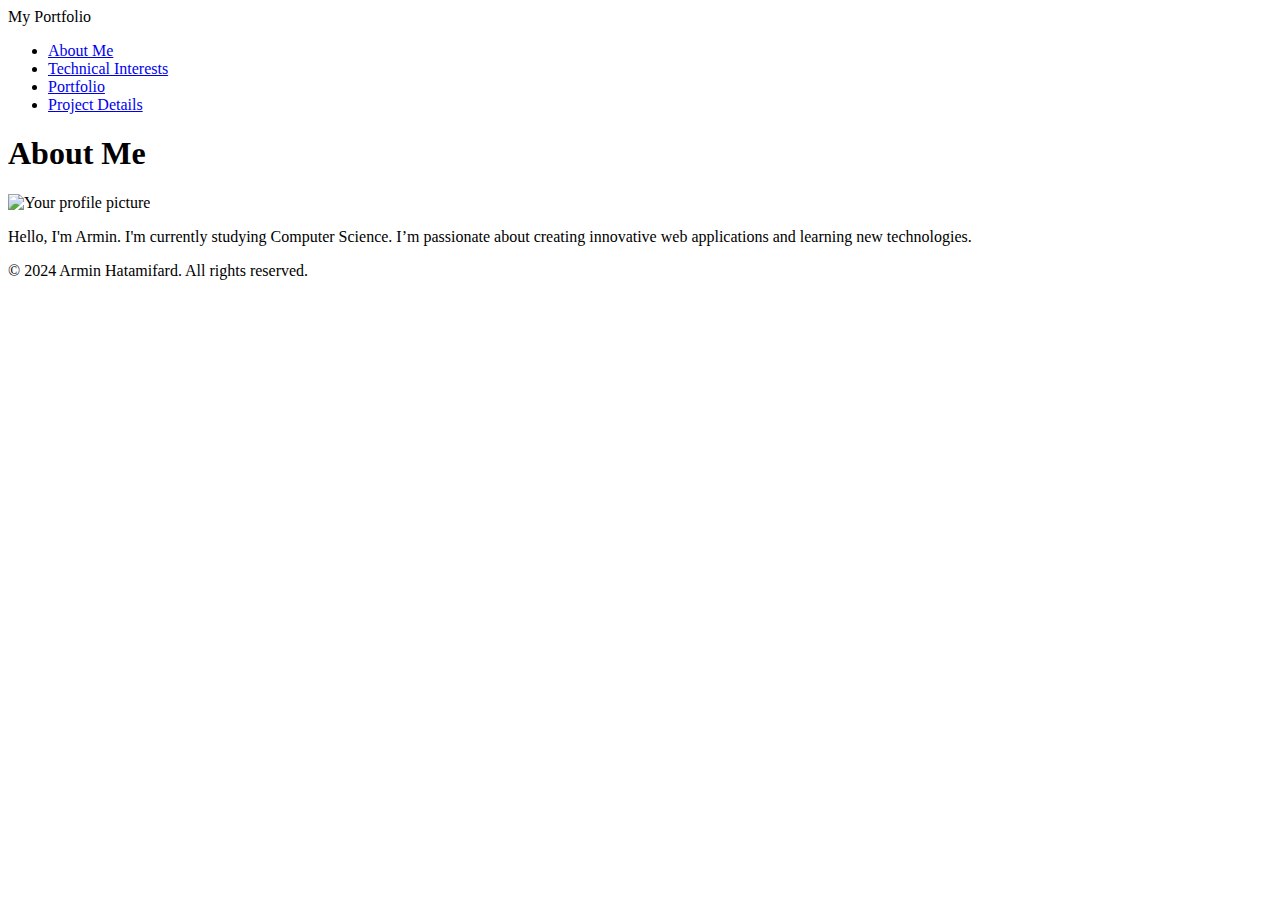
==== about.html @ 23c70704 "Creation/Modification of Pages" ====
<!DOCTYPE html>
<html lang="en">
<head>
    <meta charset="UTF-8">
    <meta name="viewport" content="width=device-width, initial-scale=1.0">
    <title>About Me</title>
    <link href="https://fonts.googleapis.com/css2?family=Poppins:wght@300;400;600&display=swap" rel="stylesheet">
    <link rel="stylesheet" href="style.css">
</head>
<body>
    <header>
        <nav class="navbar">
            <div class="logo">My Portfolio</div>
            <ul class="nav-links">
                <li><a href="about.html">About Me</a></li>
                <li><a href="technical.html">Technical Interests</a></li>
                <li><a href="portfolio.html">Portfolio</a></li>
                <li><a href="project.html">Project Details</a></li>
            </ul>
        </nav>
    </header>
    <main>
        <section class="about">
            <h1>About Me</h1>
            <div class="profile-container">
                <img src="img/profile.jpg" alt="Your profile picture">
                <p>Hello, I'm Armin. I'm currently studying Computer Science. I’m passionate about creating innovative web applications and learning new technologies.</p>
            </div>
        </section>        
    </main>
    <footer>
        <p>© 2024 Armin Hatamifard. All rights reserved.</p>
    </footer>
</body>
</html>
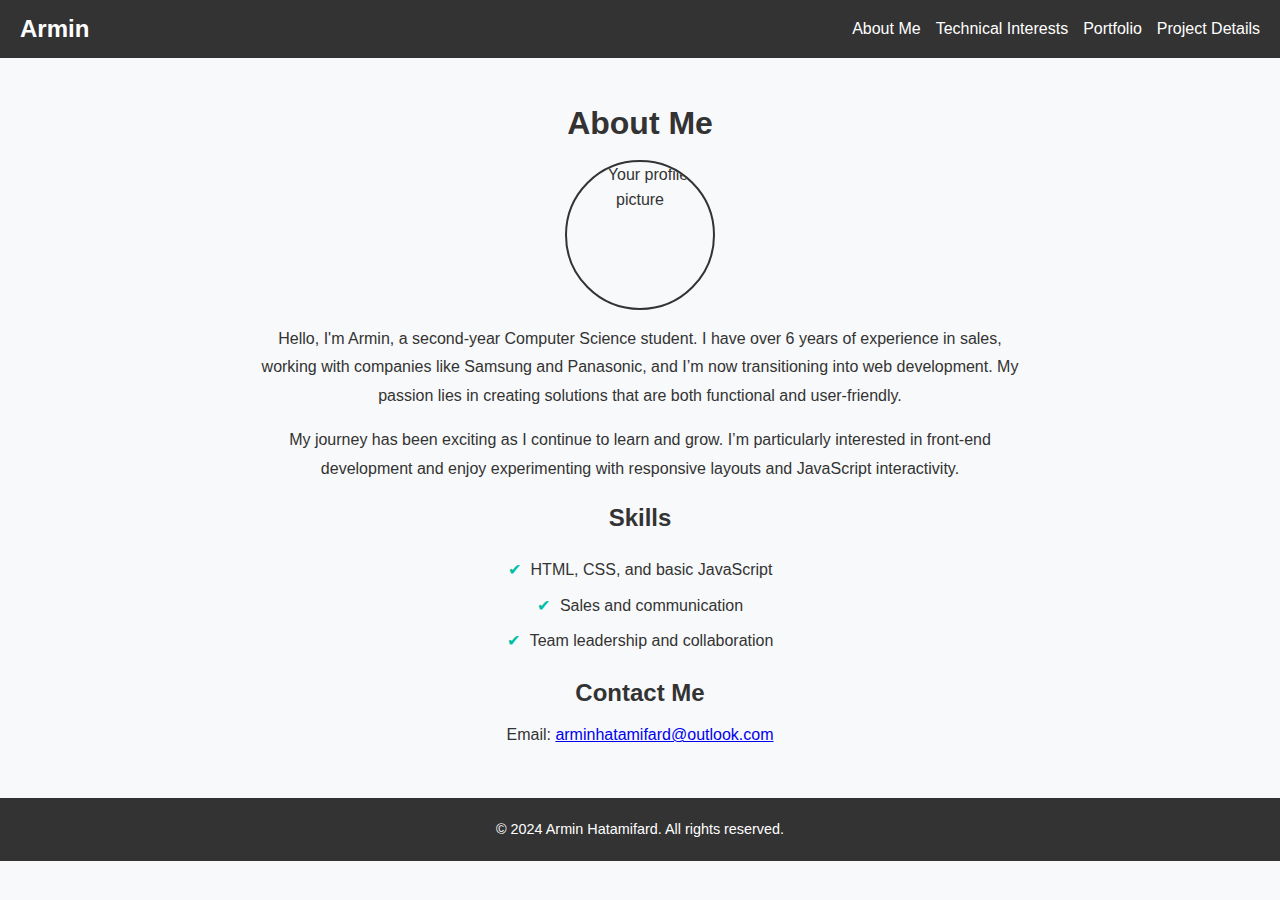
==== commit 0ce6560f: "Pages Updated" ====
--- a/about.html
+++ b/about.html
@@ -4,13 +4,12 @@
     <meta charset="UTF-8">
     <meta name="viewport" content="width=device-width, initial-scale=1.0">
     <title>About Me</title>
-    <link href="https://fonts.googleapis.com/css2?family=Poppins:wght@300;400;600&display=swap" rel="stylesheet">
-    <link rel="stylesheet" href="style.css">
+    <link rel="stylesheet" href="css/style.css">
 </head>
 <body>
     <header>
         <nav class="navbar">
-            <div class="logo">My Portfolio</div>
+            <div class="logo">Armin</div>
             <ul class="nav-links">
                 <li><a href="about.html">About Me</a></li>
                 <li><a href="technical.html">Technical Interests</a></li>
@@ -24,9 +23,24 @@
             <h1>About Me</h1>
             <div class="profile-container">
                 <img src="img/profile.jpg" alt="Your profile picture">
-                <p>Hello, I'm Armin. I'm currently studying Computer Science. I’m passionate about creating innovative web applications and learning new technologies.</p>
+                <p>
+                    Hello, I'm Armin, a second-year Computer Science student. 
+                    I have over 6 years of experience in sales, working with companies like Samsung and Panasonic, 
+                    and I’m now transitioning into web development. My passion lies in creating solutions that are both functional and user-friendly.
+                </p>
+                <p>
+                    My journey has been exciting as I continue to learn and grow. I’m particularly interested in front-end development and enjoy experimenting with responsive layouts and JavaScript interactivity.
+                </p>
             </div>
-        </section>        
+            <h2>Skills</h2>
+            <ul class="skills-list">
+                <li>HTML, CSS, and basic JavaScript</li>
+                <li>Sales and communication</li>
+                <li>Team leadership and collaboration</li>
+            </ul>
+            <h2>Contact Me</h2>
+            <p>Email: <a href="arminhatamifard@outlook.com">arminhatamifard@outlook.com</a></p>
+        </section>
     </main>
     <footer>
         <p>© 2024 Armin Hatamifard. All rights reserved.</p>
--- a/css/style.css
+++ b/css/style.css
@@ -0,0 +1,146 @@
+/* General Reset */
+* {
+    margin: 0;
+    padding: 0;
+    box-sizing: border-box;
+    font-family: 'Poppins', sans-serif;
+}
+
+/* Body Styling */
+body {
+    background-color: #f8f9fa;
+    color: #333;
+    line-height: 1.6;
+    margin: 0;
+    padding: 0;
+}
+
+.profile-container p {
+    margin: 15px 0;
+    line-height: 1.8;
+}
+
+.skills-list {
+    list-style: none;
+    padding: 0;
+    margin: 20px 0;
+}
+
+.skills-list li {
+    margin-bottom: 10px;
+    font-size: 1rem;
+}
+
+.skills-list li::before {
+    content: "✔"; 
+    color: #00bfa6;
+    margin-right: 10px;
+}
+
+
+
+.profile-container img {
+    width: 150px; 
+    height: 150px;
+    object-fit: cover; 
+    border-radius: 50%;
+    border: 2px solid #333;
+    display: block;
+    margin: 0 auto; 
+}
+
+
+.project-card img {
+    width: 100%;
+    height: auto;
+    border-radius: 5px;
+    margin-bottom: 10px;
+}
+
+.project-details img {
+    width: 100%;
+    height: auto;
+    margin-bottom: 20px;
+    border-radius: 5px;
+}
+
+
+
+/* Header Navigation */
+.navbar {
+    position: sticky;
+    top: 0;
+    background-color: #333;
+    display: flex;
+    justify-content: space-between;
+    align-items: center;
+    padding: 10px 20px;
+}
+
+.navbar .logo {
+    color: white;
+    font-size: 1.5rem;
+    font-weight: bold;
+}
+
+.nav-links {
+    list-style: none;
+    display: flex;
+    gap: 15px;
+}
+
+.nav-links a {
+    color: white;
+    text-decoration: none;
+    font-size: 1rem;
+}
+
+.nav-links a:hover {
+    color: #00bfa6;
+}
+
+/* Section Styling */
+section {
+    padding: 20px;
+    max-width: 800px;
+    margin: 20px auto;
+    text-align: center;
+}
+
+h1, h2 {
+    margin-bottom: 10px;
+}
+
+p {
+    margin: 10px 0;
+}
+
+.project-card {
+    border: 1px solid #ddd;
+    padding: 20px;
+    border-radius: 8px;
+    margin: 15px 0;
+}
+
+.project-card .btn {
+    display: inline-block;
+    padding: 10px 20px;
+    background-color: #00bfa6;
+    color: white;
+    text-decoration: none;
+    border-radius: 5px;
+    margin-top: 10px;
+}
+
+.project-card .btn:hover {
+    background-color: #008f7a;
+}
+
+/* Footer */
+footer {
+    text-align: center;
+    padding: 10px;
+    background-color: #333;
+    color: white;
+    font-size: 0.9rem;
+}
